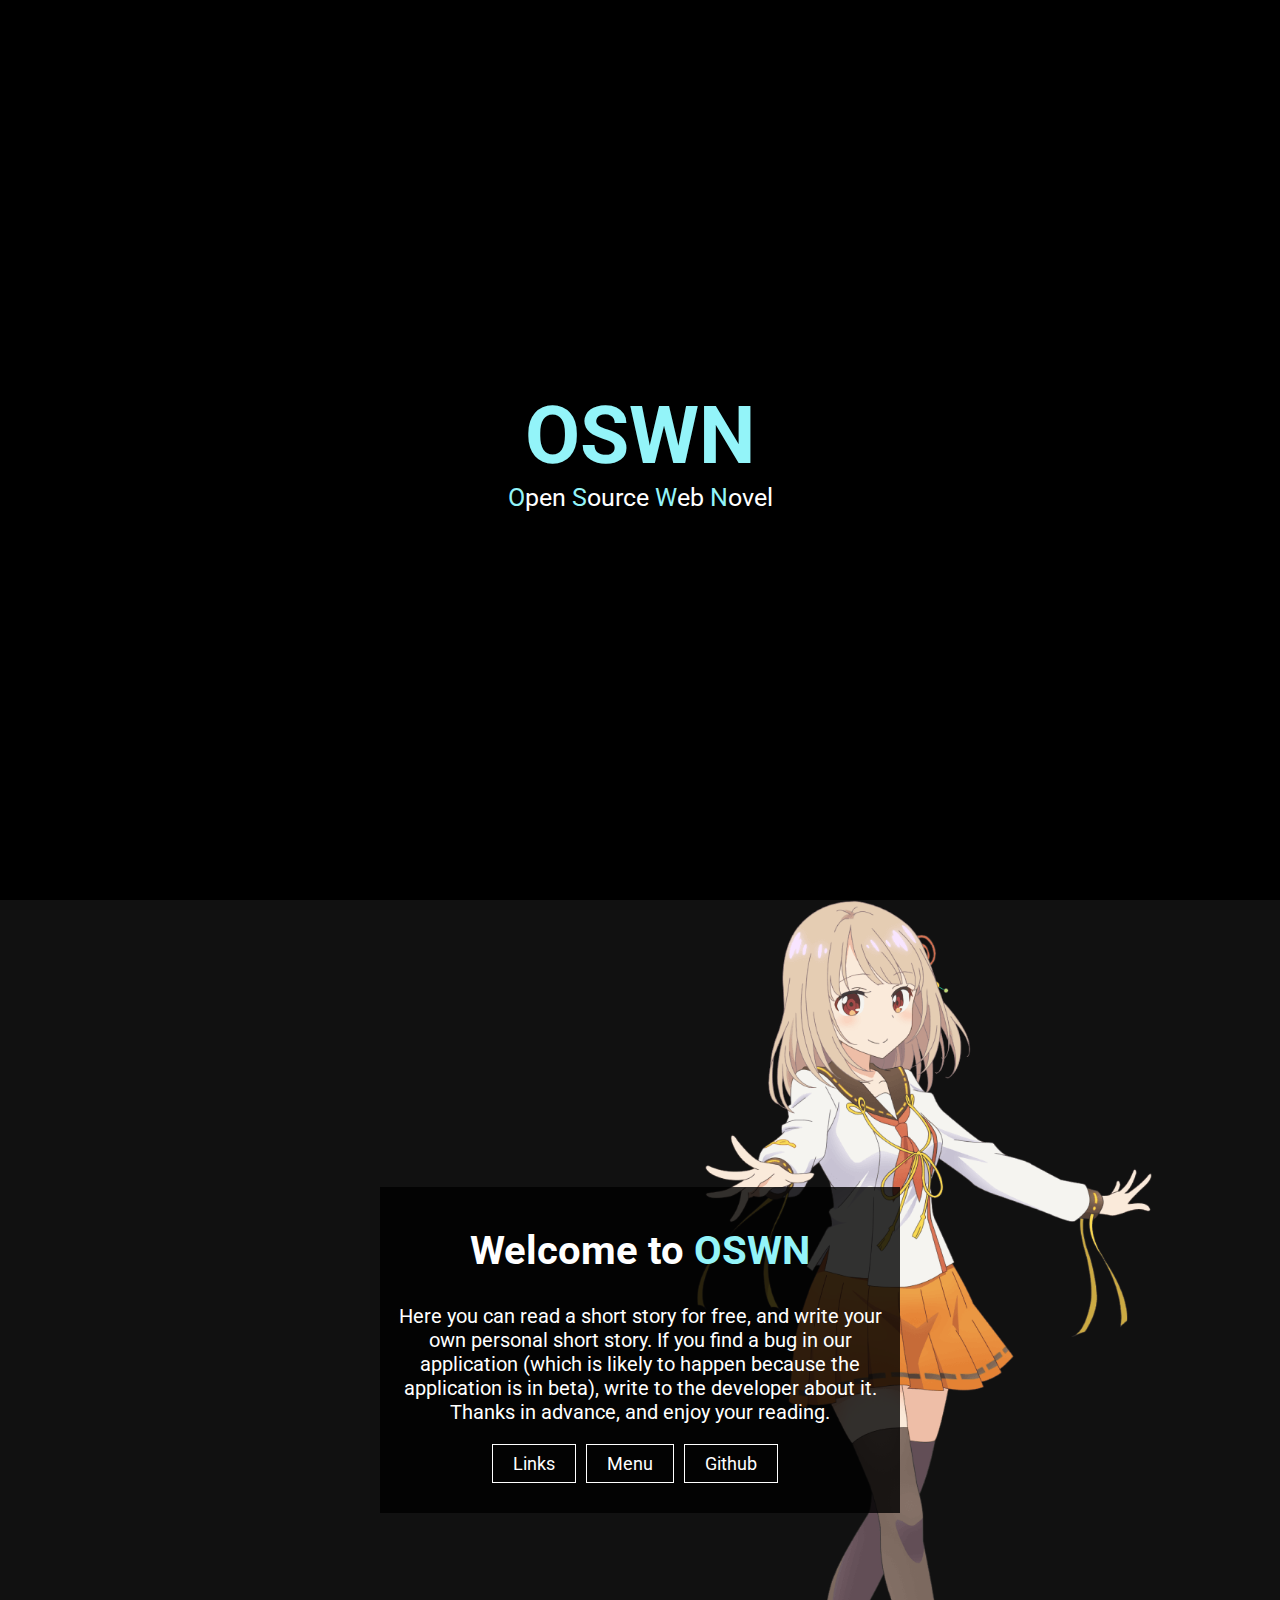
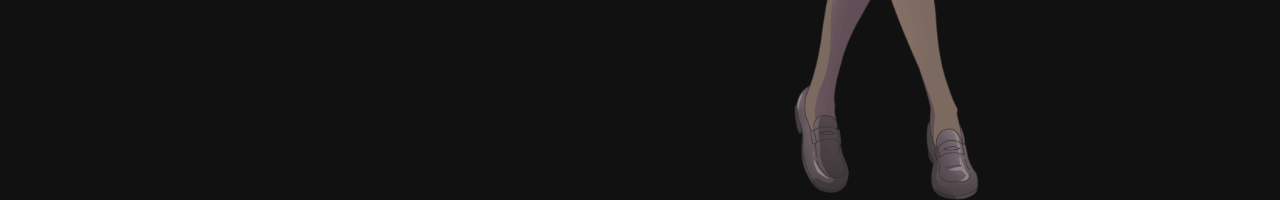
==== index.html @ a62ebcfd "Update index.html" ====
<!DOCTYPE html>
<html lang="en">
  <head>
    <meta charset="UTF-8">
    <meta name="viewport" content="width=device-width, initial-scale=1.0">
    <meta http-equiv="X-UA-Compatible" content="ie=edge">
    <title>FlowerMercy</title>
    <link rel="stylesheet" href="css/style.min.css">
    <link rel="preconnect" href="https://fonts.gstatic.com">
    <link href="https://fonts.googleapis.com/css2?family=DotGothic16&family=Roboto:wght@100;400;900&display=swap" rel="stylesheet">
  </head>
  <body>



    <div class="wrapper">
      <div class="intro">
        <div class="intro__video">
          <video class="intro__media" src="img/bg.mp4" autoplay muted loop></video>
          <div class="intro__text">
            <h1 class="intro__logo">OSWN</h1>
            <p class="intro__subtitle"><span>O</span>pen <span>S</span>ource <span>W</span>eb <span>N</span>ovel</p>
          </div>
        </div>
        <div class="intro__main">
          <img src="img/hero.png" alt="" class="intro__hero">

          <div class="intro__info">
            <div class="intro__text">
              <h2 class="info__title">
                Welcome to <span>OSWN</span>
              </h2>
              <p class="info__text">Here you can read a short story for free, and write your own personal short story. If you find a bug in our application (which is likely to happen because the application is in beta), write to the developer about it. Thanks in advance, and enjoy your reading. </p>
              <div class="info__buttons">
                <a href="#" class="info__button">Links</a>
                <a href="#" class="info__button">Menu</a>
                <a href="#" class="info__button">Github</a>
              </div>
            </div>
          </div>
        </div>
      </div>
    </div>

  <script src="js/script.min.js" charset="utf-8"></script>
  </body>
</html>
---- css/style.min.css ----
body{font-size:18px;font-family:Roboto,sans-serif}*{padding:0;margin:0}.intro{display:grid;grid-template:1fr 1fr/1fr;position:relative}.intro__video{display:flex;justify-content:center;align-items:center;background-color:#000;height:100vh}.intro__video .intro__media{width:100%}.intro__video .intro__text{position:absolute;background:rgba(0,0,0,.8);color:#fff;padding:10px;text-align:center}.intro__video .intro__text span{color:#93f4f9}.intro__video .intro__text .intro__logo{color:#93f4f9}.intro__main{display:flex;align-items:center;justify-content:center;background-color:#111}.intro__main .intro__hero{height:50%;width:auto;right:10%;position:absolute;z-index:0}.intro__main .intro__info{margin:10%;z-index:1}.intro__main .intro__info .intro__text{display:flex;flex-direction:column;justify-content:center;align-items:center;color:#fff;padding:10px;max-width:350px;height:auto;text-align:center;background:rgba(0,0,0,.8)}.intro__main .intro__info .intro__text .info__title{margin:8px}.intro__main .intro__info .intro__text .info__title span{color:#93f4f9}.intro__main .intro__info .intro__text .info__text{font-size:13px}.intro__main .intro__info .intro__text .info__buttons{margin:20px;display:flex;justify-content:space-between}.intro__main .intro__info .intro__text .info__buttons .info__button{margin-right:10px;text-decoration:none;border:1px solid #fff;padding:8px 20px;color:#fff;z-index:1;transition:.4s}.intro__main .intro__info .intro__text .info__buttons .info__button:hover{color:#93f4f9;border:solid #93f4f9 1px}@media (min-width:1000px){.intro__video{display:flex;justify-content:center;align-items:center;background-color:#000;height:100vh}.intro__video .intro__media{width:100%}.intro__video .intro__text{position:absolute;background:rgba(0,0,0,.8);color:#fff;padding:15px;text-align:center}.intro__video .intro__text span{color:#93f4f9}.intro__video .intro__text .intro__logo{color:#93f4f9;font-size:80px}.intro__video .intro__text .intro__subtitle{font-size:25px}.intro__main{display:flex;align-items:center;justify-content:center;background-color:#111}.intro__main .intro__hero{height:50%;width:auto;right:10%;position:absolute;z-index:0}.intro__main .intro__info{margin:10%;z-index:1}.intro__main .intro__info .intro__text{display:flex;flex-direction:column;justify-content:center;align-items:center;color:#fff;padding:10px;max-width:500px;height:auto;text-align:center;background:rgba(0,0,0,.8)}.intro__main .intro__info .intro__text .info__title{margin:30px;font-size:40px}.intro__main .intro__info .intro__text .info__text{font-size:20px}.intro__main .intro__info .intro__text .info__buttons{margin:20px;display:flex;justify-content:space-between}.intro__main .intro__info .intro__text .info__buttons .info__button{margin-right:10px;text-decoration:none;border:1px solid #fff;padding:8px 20px;color:#fff;z-index:1;transition:.4s}.intro__main .intro__info .intro__text .info__buttons .info__button:hover{color:#93f4f9;border:solid #93f4f9 1px}}
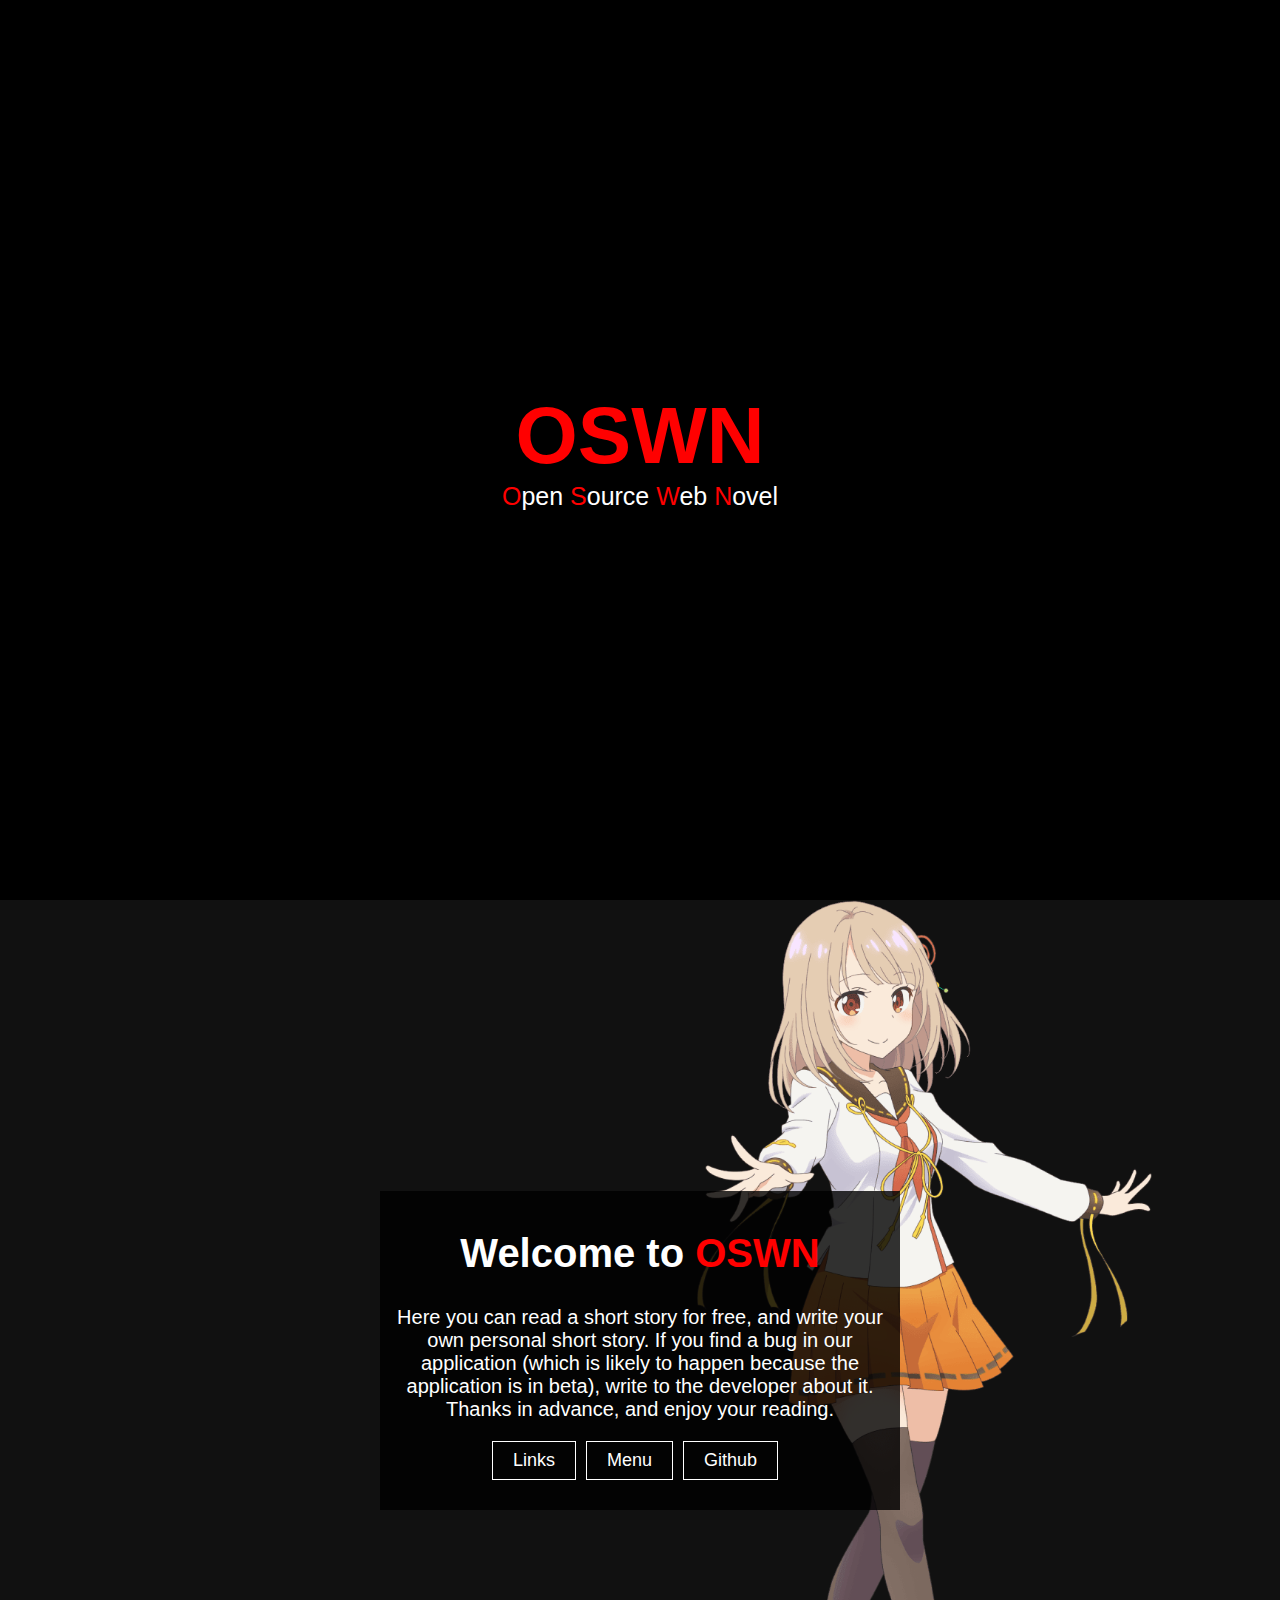
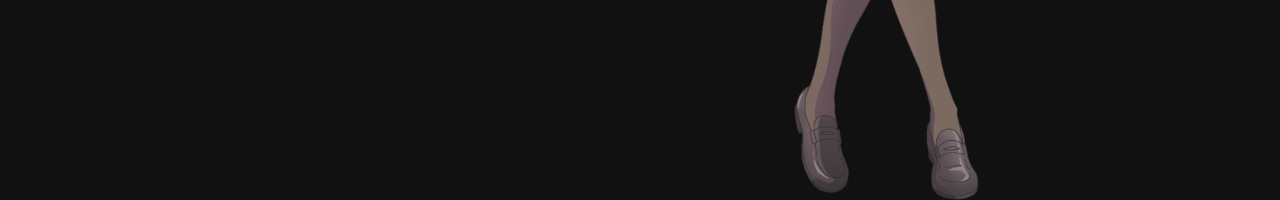
==== commit 92bb6a7b: "Gulp was switched to Prepros, Main color changed to red" ====
--- a/index.html
+++ b/index.html
@@ -2,46 +2,32 @@
 <html lang="en">
   <head>
     <meta charset="UTF-8">
+    <meta http-equiv="X-UA-Compatible" content="IE=edge">
     <meta name="viewport" content="width=device-width, initial-scale=1.0">
-    <meta http-equiv="X-UA-Compatible" content="ie=edge">
-    <title>FlowerMercy</title>
-    <link rel="stylesheet" href="css/style.min.css">
-    <link rel="preconnect" href="https://fonts.gstatic.com">
-    <link href="https://fonts.googleapis.com/css2?family=DotGothic16&family=Roboto:wght@100;400;900&display=swap" rel="stylesheet">
+    <link rel="stylesheet" href="css/style.css">
+    <title>OSWN</title>
   </head>
-  <body>
-
-
-
+  <body> 
     <div class="wrapper">
       <div class="intro">
         <div class="intro__video">
           <video class="intro__media" src="img/bg.mp4" autoplay muted loop></video>
           <div class="intro__text">
             <h1 class="intro__logo">OSWN</h1>
-            <p class="intro__subtitle"><span>O</span>pen <span>S</span>ource <span>W</span>eb <span>N</span>ovel</p>
+            <p class="intro__subtitle"><span>O</span>pen <span>S</span>ource <span>W</span>eb <span>N</span>ovel</p></p>
           </div>
         </div>
-        <div class="intro__main">
-          <img src="img/hero.png" alt="" class="intro__hero">
-
+        <div class="intro__main"><img class="intro__hero" src="img/hero.png" alt="">
           <div class="intro__info">
             <div class="intro__text">
-              <h2 class="info__title">
-                Welcome to <span>OSWN</span>
-              </h2>
-              <p class="info__text">Here you can read a short story for free, and write your own personal short story. If you find a bug in our application (which is likely to happen because the application is in beta), write to the developer about it. Thanks in advance, and enjoy your reading. </p>
-              <div class="info__buttons">
-                <a href="#" class="info__button">Links</a>
-                <a href="#" class="info__button">Menu</a>
-                <a href="#" class="info__button">Github</a>
-              </div>
+              <h2 class="info__title">Welcome to <span>OSWN</span></h2>
+              <p class="info__text">Here you can read a short story for free, and write your own personal short story. If you find a bug in our application (which is likely to happen because the application is in beta), write to the developer about it. Thanks in advance, and enjoy your reading.</p>
+              <div class="info__buttons"><a class="info__button" href="#">Links</a><a class="info__button" href="#">Menu</a><a class="info__button" href="#">Github</a></div>
             </div>
           </div>
         </div>
       </div>
     </div>
-
-  <script src="js/script.min.js" charset="utf-8"></script>
+    <script src="js/script.js"></script>
   </body>
-</html>
+</html>--- a/css/style.css
+++ b/css/style.css
@@ -0,0 +1,181 @@
+body {
+  font-size: 18px;
+  font-family: "Roboto", sans-serif;
+}
+
+* {
+  padding: 0;
+  margin: 0;
+}
+
+.intro {
+  display: grid;
+  grid-template: 1fr 1fr/1fr;
+  position: relative;
+}
+
+.intro__video {
+  display: flex;
+  justify-content: center;
+  align-items: center;
+  background-color: #000;
+  height: 100vh;
+}
+.intro__video .intro__media {
+  width: 100%;
+}
+.intro__video .intro__text {
+  position: absolute;
+  background: rgba(0, 0, 0, 0.8);
+  color: #fff;
+  padding: 10px;
+  text-align: center;
+}
+.intro__video .intro__text span {
+  color: red;
+}
+.intro__video .intro__text .intro__logo {
+  color: red;
+}
+
+.intro__main {
+  display: flex;
+  align-items: center;
+  justify-content: center;
+  background-color: #111;
+}
+.intro__main .intro__hero {
+  height: 50%;
+  width: auto;
+  right: 10%;
+  position: absolute;
+  z-index: 0;
+}
+.intro__main .intro__info {
+  margin: 10%;
+  z-index: 1;
+}
+.intro__main .intro__info .intro__text {
+  display: flex;
+  flex-direction: column;
+  justify-content: center;
+  align-items: center;
+  color: #fff;
+  padding: 10px;
+  max-width: 350px;
+  height: auto;
+  text-align: center;
+  background: rgba(0, 0, 0, 0.8);
+}
+.intro__main .intro__info .intro__text .info__title {
+  margin: 8px;
+}
+.intro__main .intro__info .intro__text .info__title span {
+  color: red;
+}
+.intro__main .intro__info .intro__text .info__text {
+  font-size: 13px;
+}
+.intro__main .intro__info .intro__text .info__buttons {
+  margin: 20px;
+  display: flex;
+  justify-content: space-between;
+}
+.intro__main .intro__info .intro__text .info__buttons .info__button {
+  margin-right: 10px;
+  text-decoration: none;
+  border: 1px solid #fff;
+  padding: 8px 20px;
+  color: #fff;
+  z-index: 1;
+  transition: 0.4s;
+}
+.intro__main .intro__info .intro__text .info__buttons .info__button:hover {
+  color: red;
+  border: solid red 1px;
+}
+
+@media (min-width: 1000px) {
+  .intro__video {
+    display: flex;
+    justify-content: center;
+    align-items: center;
+    background-color: #000;
+    height: 100vh;
+  }
+  .intro__video .intro__media {
+    width: 100%;
+  }
+  .intro__video .intro__text {
+    position: absolute;
+    background: rgba(0, 0, 0, 0.8);
+    color: #fff;
+    padding: 15px;
+    text-align: center;
+  }
+  .intro__video .intro__text span {
+    color: red;
+  }
+  .intro__video .intro__text .intro__logo {
+    color: red;
+    font-size: 80px;
+  }
+  .intro__video .intro__text .intro__subtitle {
+    font-size: 25px;
+  }
+
+  .intro__main {
+    display: flex;
+    align-items: center;
+    justify-content: center;
+    background-color: #111;
+  }
+  .intro__main .intro__hero {
+    height: 50%;
+    width: auto;
+    right: 10%;
+    position: absolute;
+    z-index: 0;
+  }
+  .intro__main .intro__info {
+    margin: 10%;
+    z-index: 1;
+  }
+  .intro__main .intro__info .intro__text {
+    display: flex;
+    flex-direction: column;
+    justify-content: center;
+    align-items: center;
+    color: #fff;
+    padding: 10px;
+    max-width: 500px;
+    height: auto;
+    text-align: center;
+    background: rgba(0, 0, 0, 0.8);
+  }
+  .intro__main .intro__info .intro__text .info__title {
+    margin: 30px;
+    font-size: 40px;
+  }
+  .intro__main .intro__info .intro__text .info__text {
+    font-size: 20px;
+  }
+  .intro__main .intro__info .intro__text .info__buttons {
+    margin: 20px;
+    display: flex;
+    justify-content: space-between;
+  }
+  .intro__main .intro__info .intro__text .info__buttons .info__button {
+    margin-right: 10px;
+    text-decoration: none;
+    border: 1px solid #fff;
+    padding: 8px 20px;
+    color: #fff;
+    z-index: 1;
+    transition: 0.4s;
+  }
+  .intro__main .intro__info .intro__text .info__buttons .info__button:hover {
+    color: red;
+    border: solid red 1px;
+  }
+}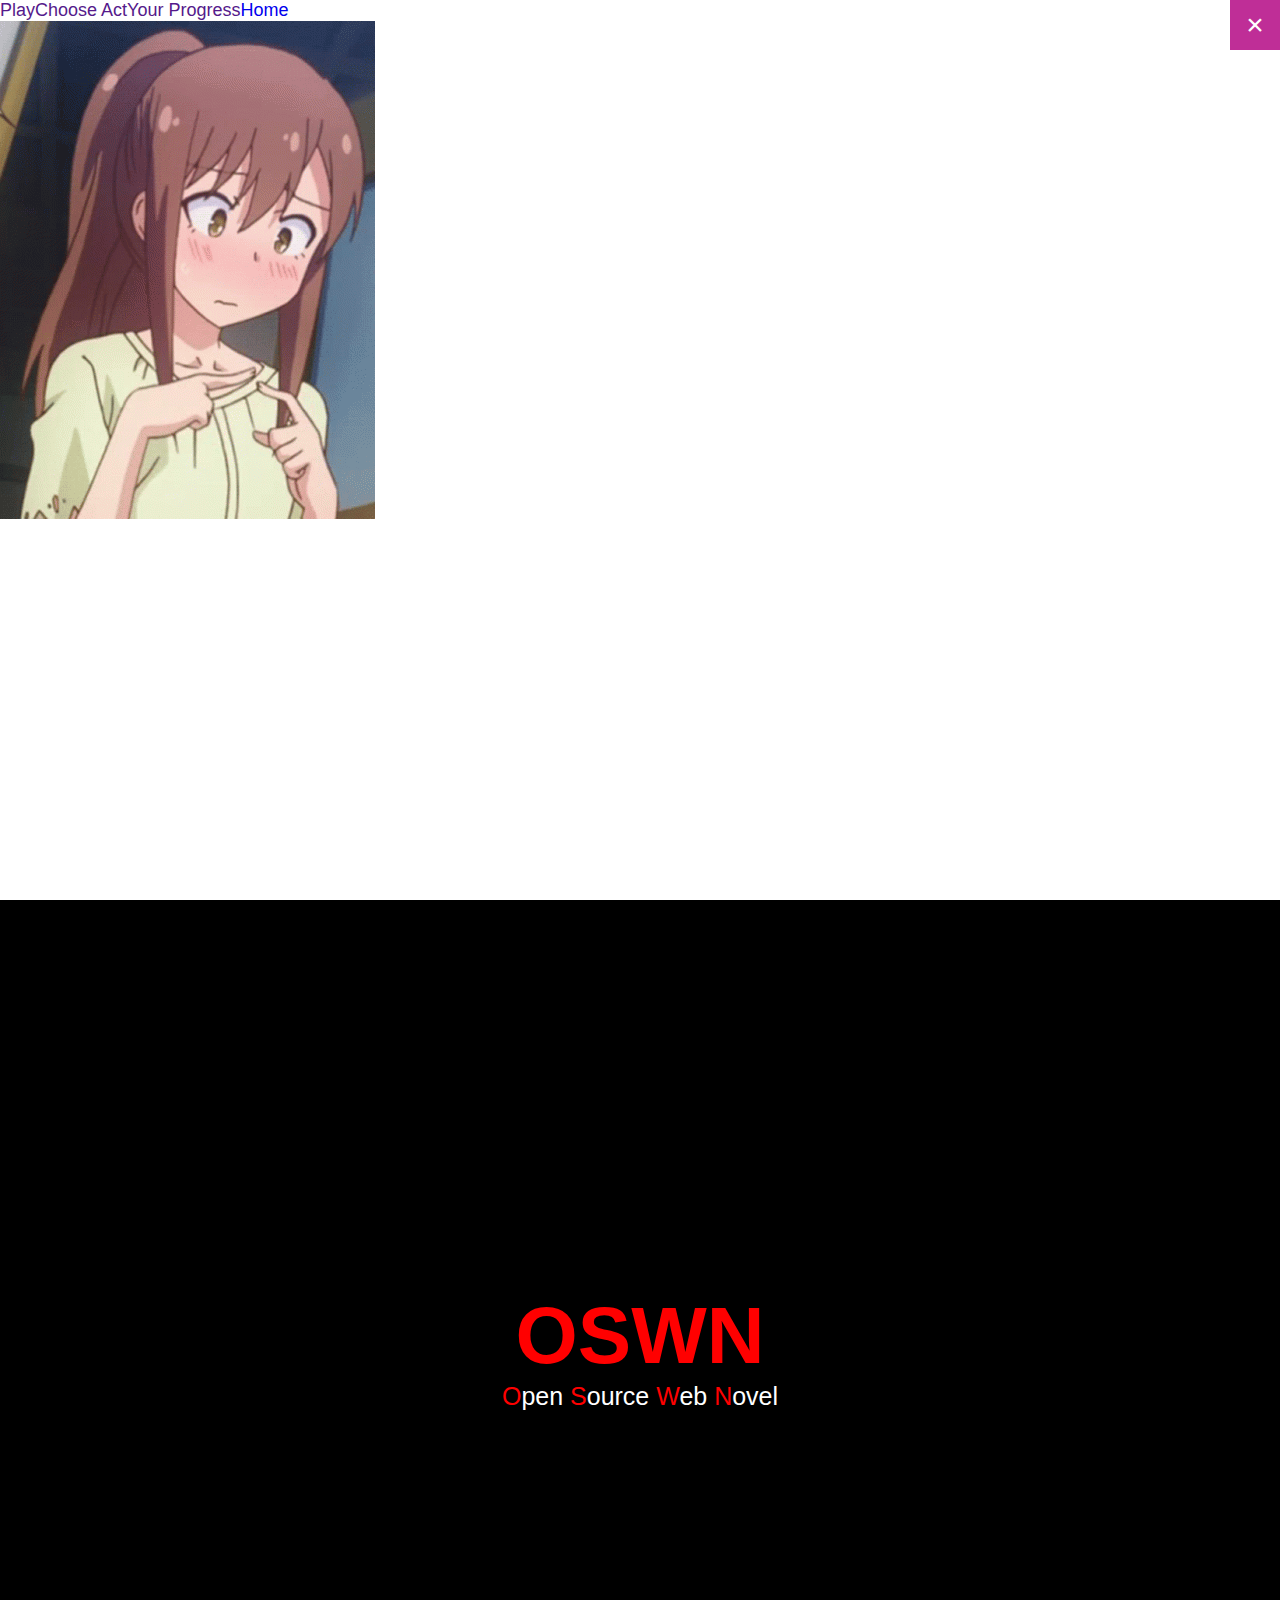
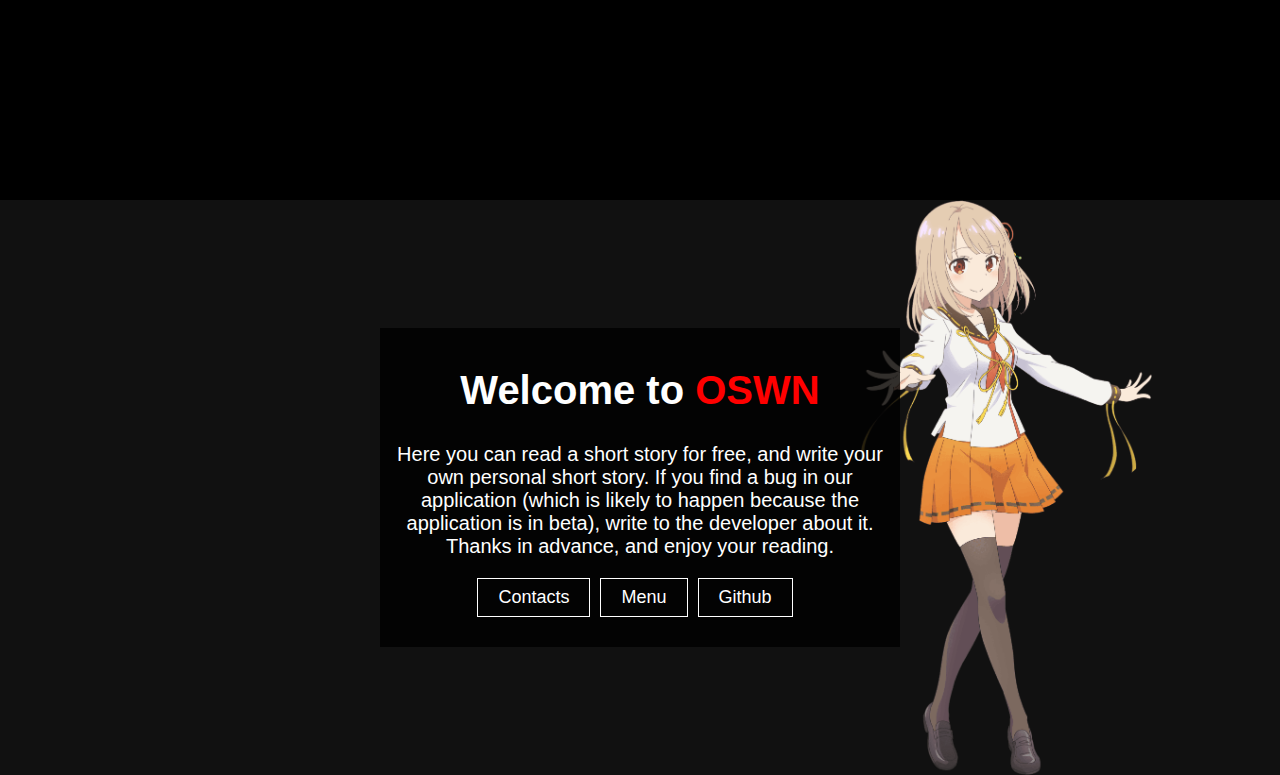
==== commit c89bc96b: "added menu, and fixed animations" ====
--- a/index.html
+++ b/index.html
@@ -10,8 +10,11 @@
   <body> 
     <div class="wrapper">
       <div class="intro">
+        <div class="menu"><a class="exit-button" href="#menu"> </a>
+          <div class="menu__links"><a class="menu__link" href="">Play</a><a class="menu__link" href="">Choose Act</a><a class="menu__link" href="">Your Progress</a><a class="menu__link" href="index.html">Home</a></div><img class="menu__hero" src="img/hero-irl.gif">
+        </div>
         <div class="intro__video">
-          <video class="intro__media" src="img/bg.mp4" autoplay muted loop></video>
+          <video class="intro__media" id="intro" src="img/bg.mp4" autoplay muted loop></video>
           <div class="intro__text">
             <h1 class="intro__logo">OSWN</h1>
             <p class="intro__subtitle"><span>O</span>pen <span>S</span>ource <span>W</span>eb <span>N</span>ovel</p></p>
@@ -22,12 +25,12 @@
             <div class="intro__text">
               <h2 class="info__title">Welcome to <span>OSWN</span></h2>
               <p class="info__text">Here you can read a short story for free, and write your own personal short story. If you find a bug in our application (which is likely to happen because the application is in beta), write to the developer about it. Thanks in advance, and enjoy your reading.</p>
-              <div class="info__buttons"><a class="info__button" href="#">Links</a><a class="info__button" href="#">Menu</a><a class="info__button" href="#">Github</a></div>
+              <div class="info__buttons"><a class="info__button" href="html/contact.html">Contacts</a><a class="info__button" id="menu" href="#">Menu</a><a class="info__button" href="https://github.com/webgtx/OSWN">Github</a></div>
             </div>
           </div>
         </div>
       </div>
     </div>
-    <script src="js/script.js"></script>
+    <script src="/js/script.js"></script>
   </body>
 </html>--- a/css/style.css
+++ b/css/style.css
@@ -1,3 +1,4 @@
+@charset "UTF-8";
 body {
   font-size: 18px;
   font-family: "Roboto", sans-serif;
@@ -6,6 +7,8 @@
 * {
   padding: 0;
   margin: 0;
+  text-decoration: none;
+  scroll-behavior: smooth;
 }
 
 .intro {
@@ -14,6 +17,64 @@
   position: relative;
 }
 
+.exit-button {
+  top: 0;
+  right: 0;
+  position: absolute;
+  background-color: #BF2E97;
+  color: #fff;
+  width: 50px;
+  height: 50px;
+  display: flex;
+  justify-content: center;
+  align-items: center;
+}
+.exit-button::after {
+  font-size: 30px;
+  content: "×";
+  cursor: pointer;
+}
+
+.intro__menu {
+  transform: translate(0, -100vh);
+  transition: all 0.5s;
+  position: absolute;
+  display: flex;
+  flex-direction: column;
+  justify-content: space-around;
+  align-items: center;
+  height: 100vh;
+  width: 100%;
+  background-color: rgba(0, 0, 0, 0.8);
+  z-index: 4;
+}
+.intro__menu .menu__links {
+  display: flex;
+  flex-direction: column;
+  text-align: center;
+}
+.intro__menu .menu__links .menu__link {
+  text-decoration: none;
+  color: #fff;
+  font-size: 2rem;
+  margin: 10px;
+  padding-left: 20px;
+  transition: all 0.2s;
+}
+.intro__menu .menu__links .menu__link:hover {
+  border-left: solid red 2px;
+  color: red;
+}
+.intro__menu .menu__hero {
+  height: 40%;
+  width: auto;
+  object-fit: fill;
+}
+
+.menuBtn-active {
+  transform: translate(0, 0);
+}
+
 .intro__video {
   display: flex;
   justify-content: center;
@@ -43,9 +104,10 @@
   align-items: center;
   justify-content: center;
   background-color: #111;
+  position: relative;
 }
 .intro__main .intro__hero {
-  height: 50%;
+  height: 70%;
   width: auto;
   right: 10%;
   position: absolute;
@@ -96,6 +158,34 @@
 }
 
 @media (min-width: 1000px) {
+  .intro__menu {
+    position: absolute;
+    display: flex;
+    flex-direction: row;
+    justify-content: space-around;
+    align-items: center;
+    height: 100vh;
+    width: 100%;
+    background-color: rgba(0, 0, 0, 0.8);
+    z-index: 4;
+  }
+  .intro__menu .menu__links {
+    display: flex;
+    flex-direction: column;
+    text-align: center;
+    transition: all 0.4s;
+  }
+  .intro__menu .menu__links .menu__link {
+    color: #fff;
+    font-size: 2rem;
+    margin: 10px;
+  }
+  .intro__menu .menu__hero {
+    height: 80%;
+    width: auto;
+    object-fit: fill;
+  }
+
   .intro__video {
     display: flex;
     justify-content: center;
@@ -131,7 +221,7 @@
     background-color: #111;
   }
   .intro__main .intro__hero {
-    height: 50%;
+    height: 100%;
     width: auto;
     right: 10%;
     position: absolute;
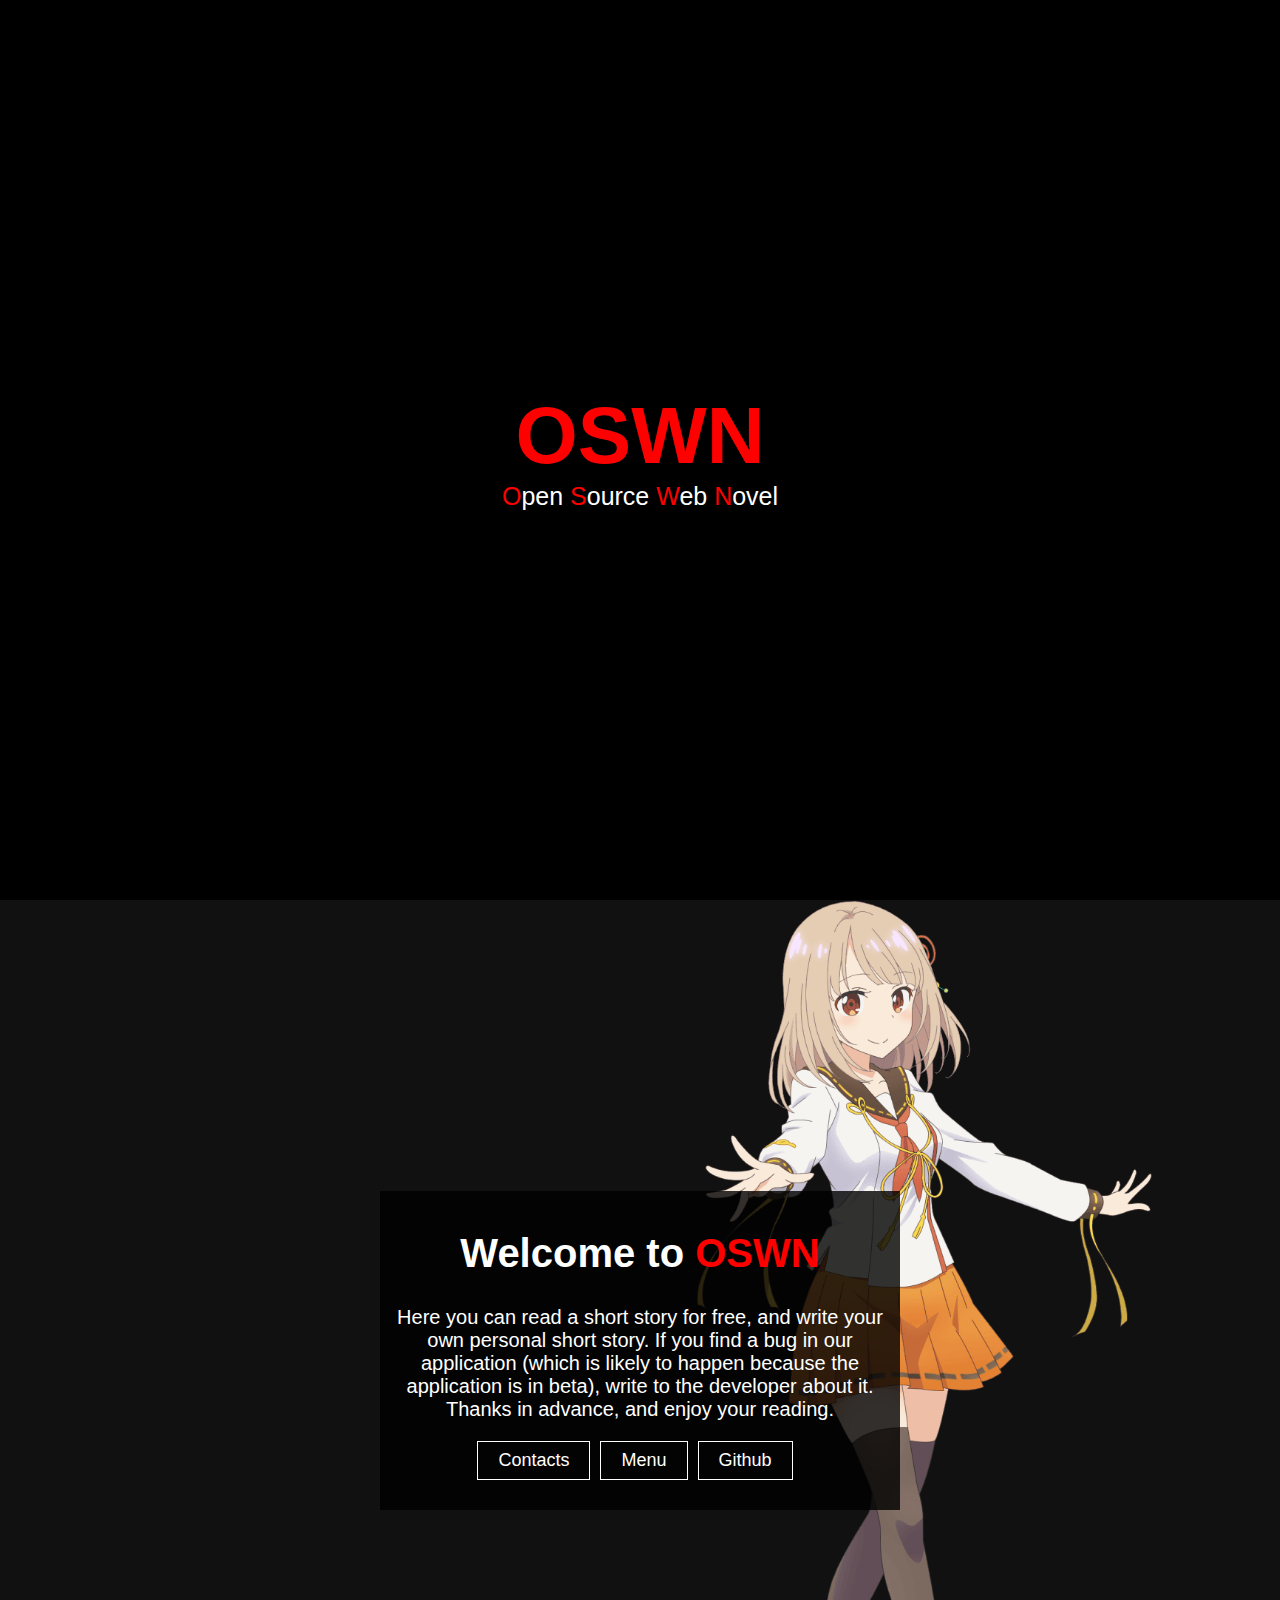
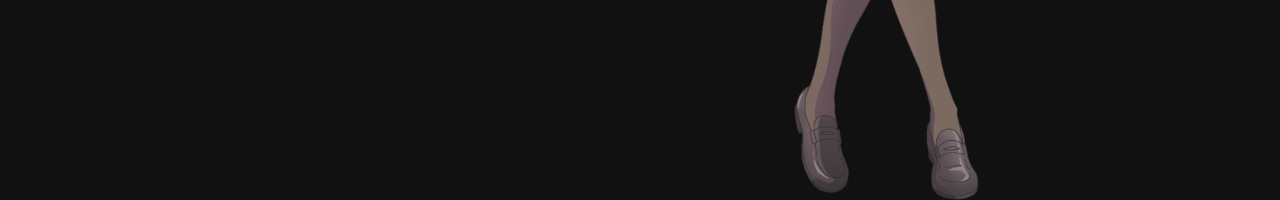
==== commit 44c3205b: "added menu, and fixed animations" ====
--- a/index.html
+++ b/index.html
@@ -31,6 +31,6 @@
         </div>
       </div>
     </div>
-    <script src="/js/script.js"></script>
+    <script src="js/script.js"></script>
   </body>
 </html>--- a/css/style.css
+++ b/css/style.css
@@ -35,7 +35,7 @@
   cursor: pointer;
 }
 
-.intro__menu {
+.menu {
   transform: translate(0, -100vh);
   transition: all 0.5s;
   position: absolute;
@@ -48,12 +48,12 @@
   background-color: rgba(0, 0, 0, 0.8);
   z-index: 4;
 }
-.intro__menu .menu__links {
+.menu .menu__links {
   display: flex;
   flex-direction: column;
   text-align: center;
 }
-.intro__menu .menu__links .menu__link {
+.menu .menu__links .menu__link {
   text-decoration: none;
   color: #fff;
   font-size: 2rem;
@@ -61,11 +61,11 @@
   padding-left: 20px;
   transition: all 0.2s;
 }
-.intro__menu .menu__links .menu__link:hover {
+.menu .menu__links .menu__link:hover {
   border-left: solid red 2px;
   color: red;
 }
-.intro__menu .menu__hero {
+.menu .menu__hero {
   height: 40%;
   width: auto;
   object-fit: fill;
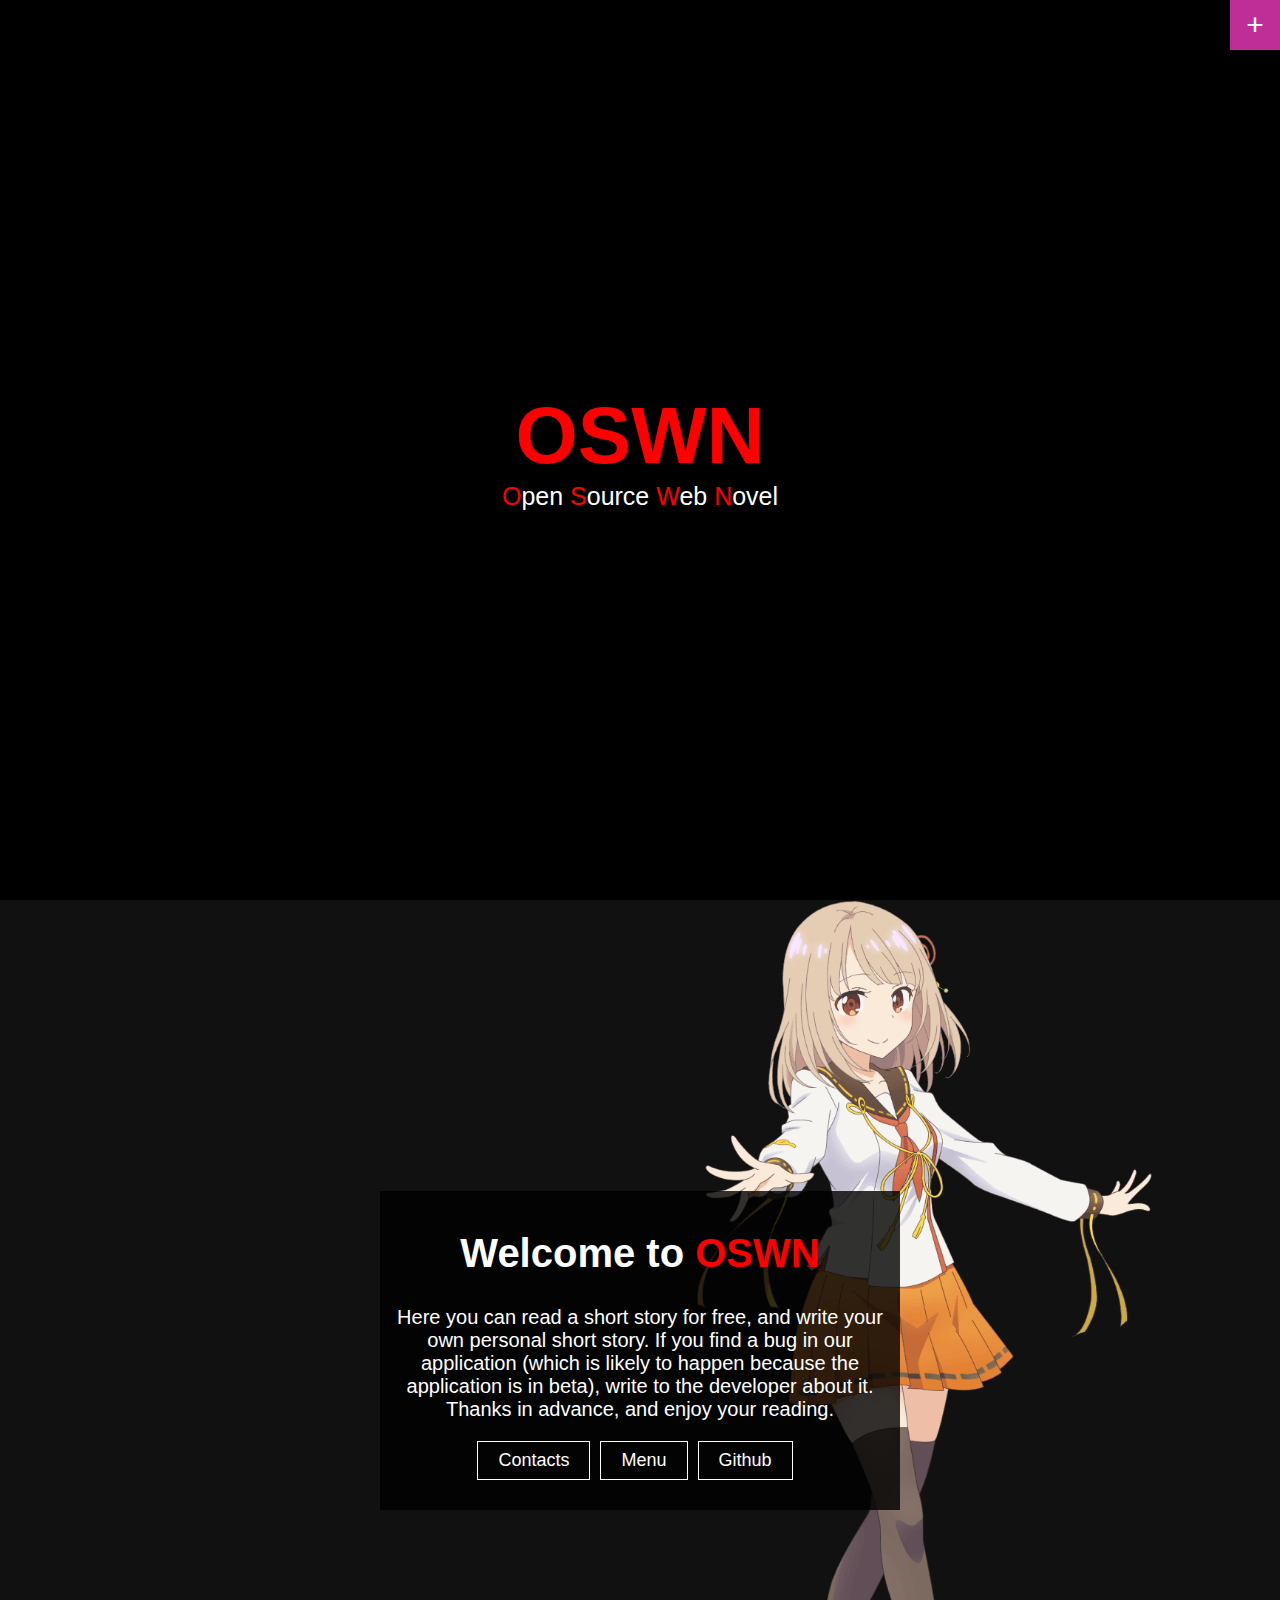
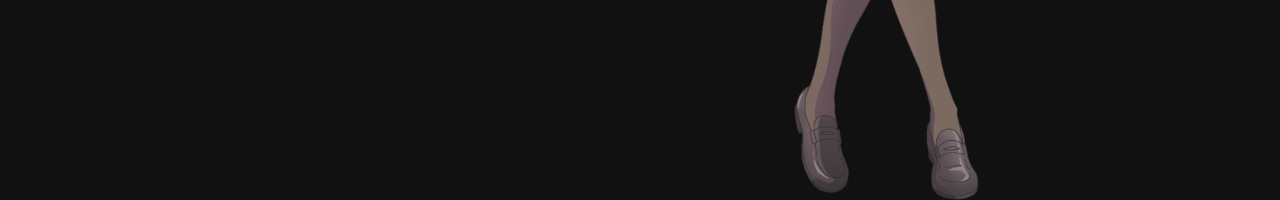
==== commit 8257f034: "rewrited styles, fixed HUD, menu fixes" ====
--- a/index.html
+++ b/index.html
@@ -4,33 +4,33 @@
     <meta charset="UTF-8">
     <meta http-equiv="X-UA-Compatible" content="IE=edge">
     <meta name="viewport" content="width=device-width, initial-scale=1.0">
-    <link rel="stylesheet" href="css/style.css">
+    <link rel="stylesheet" href="modules/css/style.css">
     <title>OSWN</title>
   </head>
-  <body> 
+  <body>
     <div class="wrapper">
       <div class="intro">
-        <div class="menu"><a class="exit-button" href="#menu"> </a>
-          <div class="menu__links"><a class="menu__link" href="">Play</a><a class="menu__link" href="">Choose Act</a><a class="menu__link" href="">Your Progress</a><a class="menu__link" href="index.html">Home</a></div><img class="menu__hero" src="img/hero-irl.gif">
-        </div>
+        <div class="menu"><a class="exit-button" href="#"></a>
+          <div class="menu__links"><a class="menu__link" href="game.html">Play</a><a class="menu__link" href="">Choose Act</a><a class="menu__link" href="">Your Progress</a><a class="menu__link" href="../../index.html">Home</a></div><img class="menu__hero" src="hero-irl.gif">
+        </div><a class="menu__button" id="menu" herf="#menu"></a>
         <div class="intro__video">
-          <video class="intro__media" id="intro" src="img/bg.mp4" autoplay muted loop></video>
+          <video class="intro__media" id="intro" src="media/img/bg.mp4" autoplay muted loop></video>
           <div class="intro__text">
             <h1 class="intro__logo">OSWN</h1>
             <p class="intro__subtitle"><span>O</span>pen <span>S</span>ource <span>W</span>eb <span>N</span>ovel</p></p>
           </div>
         </div>
-        <div class="intro__main"><img class="intro__hero" src="img/hero.png" alt="">
+        <div class="intro__main"><img class="intro__hero" src="media/img/hero.png" alt="">
           <div class="intro__info">
             <div class="intro__text">
               <h2 class="info__title">Welcome to <span>OSWN</span></h2>
               <p class="info__text">Here you can read a short story for free, and write your own personal short story. If you find a bug in our application (which is likely to happen because the application is in beta), write to the developer about it. Thanks in advance, and enjoy your reading.</p>
-              <div class="info__buttons"><a class="info__button" href="html/contact.html">Contacts</a><a class="info__button" id="menu" href="#">Menu</a><a class="info__button" href="https://github.com/webgtx/OSWN">Github</a></div>
+              <div class="info__buttons"><a class="info__button" href="contact.html">Contacts</a><a class="info__button" id="menu" href="#">Menu</a><a class="info__button" href="https://github.com/webgtx/OSWN">Github</a></div>
             </div>
           </div>
         </div>
       </div>
     </div>
-    <script src="js/script.js"></script>
+    <script src="modules/js/script.js"></script>
   </body>
 </html>--- a/modules/css/style.css
+++ b/modules/css/style.css
@@ -0,0 +1,330 @@
+@charset "UTF-8";
+body {
+  font-size: 18px;
+  font-family: "Roboto", sans-serif;
+}
+
+* {
+  padding: 0;
+  margin: 0;
+  text-decoration: none;
+  scroll-behavior: smooth;
+}
+
+.intro {
+  display: grid;
+  grid-template: 1fr 1fr/1fr;
+  position: relative;
+}
+
+.exit-button {
+  top: 0;
+  right: 0;
+  position: absolute;
+  background-color: #BF2E97;
+  color: #fff;
+  width: 50px;
+  height: 50px;
+  display: flex;
+  justify-content: center;
+  align-items: center;
+}
+.exit-button::after {
+  font-size: 30px;
+  content: "×";
+  cursor: pointer;
+}
+
+.menu {
+  transform: translate(0, -100vh);
+  transition: all 0.5s;
+  position: absolute;
+  display: flex;
+  flex-direction: column;
+  justify-content: space-around;
+  align-items: center;
+  height: 100vh;
+  width: 100%;
+  background-color: rgba(0, 0, 0, 0.8);
+  z-index: 4;
+}
+.menu .menu__links {
+  display: flex;
+  flex-direction: column;
+  text-align: center;
+}
+.menu .menu__links .menu__link {
+  text-decoration: none;
+  color: #fff;
+  font-size: 2rem;
+  margin: 10px;
+  padding-left: 20px;
+  transition: all 0.2s;
+}
+.menu .menu__links .menu__link:hover {
+  border-left: solid red 2px;
+  color: red;
+}
+.menu .menu__hero {
+  height: 40%;
+  width: auto;
+  object-fit: fill;
+}
+
+.menuBtn-active {
+  transform: translate(0, 0);
+}
+
+.exit-button {
+  text-decoration: none;
+  top: 0;
+  right: 0;
+  position: absolute;
+  background-color: #BF2E97;
+  color: #fff;
+  width: 50px;
+  height: 50px;
+  display: flex;
+  justify-content: center;
+  align-items: center;
+}
+.exit-button::after {
+  font-size: 30px;
+  content: "×";
+  cursor: pointer;
+}
+
+.menu-button {
+  margin: 20px;
+  top: 0;
+  right: 0;
+  position: absolute;
+  background-color: #BF2E97;
+  color: #fff;
+  width: 50px;
+  height: 50px;
+  display: flex;
+  justify-content: center;
+  align-items: center;
+}
+.menu-button::after {
+  font-size: 30px;
+  content: "+";
+  cursor: pointer;
+}
+
+@media (min-width: 1000px) {
+  .menu {
+    position: absolute;
+    display: flex;
+    flex-direction: row;
+    justify-content: space-around;
+    align-items: center;
+    height: 100vh;
+    width: 100%;
+    background-color: rgba(0, 0, 0, 0.8);
+    z-index: 4;
+  }
+  .menu .menu__links {
+    display: flex;
+    flex-direction: column;
+    text-align: center;
+    transition: all 0.4s;
+  }
+  .menu .menu__links .menu__link {
+    color: #fff;
+    font-size: 2rem;
+    margin: 10px;
+  }
+  .menu .menu__hero {
+    height: 80%;
+    width: auto;
+    object-fit: fill;
+  }
+}
+.menu__button {
+  text-decoration: none;
+  top: 0;
+  right: 0;
+  position: absolute;
+  background-color: #BF2E97;
+  color: #fff;
+  width: 50px;
+  height: 50px;
+  display: flex;
+  justify-content: center;
+  align-items: center;
+  z-index: 3;
+}
+.menu__button::after {
+  font-size: 30px;
+  content: "+";
+  cursor: pointer;
+}
+
+.intro__video {
+  display: flex;
+  justify-content: center;
+  align-items: center;
+  background-color: #000;
+  height: 100vh;
+}
+.intro__video .intro__media {
+  width: 100%;
+}
+.intro__video .intro__text {
+  position: absolute;
+  background: rgba(0, 0, 0, 0.8);
+  color: #fff;
+  padding: 10px;
+  text-align: center;
+}
+.intro__video .intro__text span {
+  color: red;
+}
+.intro__video .intro__text .intro__logo {
+  color: red;
+}
+
+.intro__main {
+  display: flex;
+  align-items: center;
+  justify-content: center;
+  background-color: #111;
+  position: relative;
+}
+.intro__main .intro__hero {
+  height: 70%;
+  width: auto;
+  right: 10%;
+  position: absolute;
+  z-index: 0;
+}
+.intro__main .intro__info {
+  margin: 10%;
+  z-index: 1;
+}
+.intro__main .intro__info .intro__text {
+  display: flex;
+  flex-direction: column;
+  justify-content: center;
+  align-items: center;
+  color: #fff;
+  padding: 10px;
+  max-width: 350px;
+  height: auto;
+  text-align: center;
+  background: rgba(0, 0, 0, 0.8);
+}
+.intro__main .intro__info .intro__text .info__title {
+  margin: 8px;
+}
+.intro__main .intro__info .intro__text .info__title span {
+  color: red;
+}
+.intro__main .intro__info .intro__text .info__text {
+  font-size: 13px;
+}
+.intro__main .intro__info .intro__text .info__buttons {
+  margin: 20px;
+  display: flex;
+  justify-content: space-between;
+}
+.intro__main .intro__info .intro__text .info__buttons .info__button {
+  margin-right: 10px;
+  text-decoration: none;
+  border: 1px solid #fff;
+  padding: 8px 20px;
+  color: #fff;
+  z-index: 1;
+  transition: 0.4s;
+}
+.intro__main .intro__info .intro__text .info__buttons .info__button:hover {
+  color: red;
+  border: solid red 1px;
+}
+
+@media (min-width: 1000px) {
+  .intro__video {
+    display: flex;
+    justify-content: center;
+    align-items: center;
+    background-color: #000;
+    height: 100vh;
+  }
+  .intro__video .intro__media {
+    width: 100%;
+  }
+  .intro__video .intro__text {
+    position: absolute;
+    background: rgba(0, 0, 0, 0.8);
+    color: #fff;
+    padding: 15px;
+    text-align: center;
+  }
+  .intro__video .intro__text span {
+    color: red;
+  }
+  .intro__video .intro__text .intro__logo {
+    color: red;
+    font-size: 80px;
+  }
+  .intro__video .intro__text .intro__subtitle {
+    font-size: 25px;
+  }
+
+  .intro__main {
+    display: flex;
+    align-items: center;
+    justify-content: center;
+    background-color: #111;
+  }
+  .intro__main .intro__hero {
+    height: 100%;
+    width: auto;
+    right: 10%;
+    position: absolute;
+    z-index: 0;
+  }
+  .intro__main .intro__info {
+    margin: 10%;
+    z-index: 1;
+  }
+  .intro__main .intro__info .intro__text {
+    display: flex;
+    flex-direction: column;
+    justify-content: center;
+    align-items: center;
+    color: #fff;
+    padding: 10px;
+    max-width: 500px;
+    height: auto;
+    text-align: center;
+    background: rgba(0, 0, 0, 0.8);
+  }
+  .intro__main .intro__info .intro__text .info__title {
+    margin: 30px;
+    font-size: 40px;
+  }
+  .intro__main .intro__info .intro__text .info__text {
+    font-size: 20px;
+  }
+  .intro__main .intro__info .intro__text .info__buttons {
+    margin: 20px;
+    display: flex;
+    justify-content: space-between;
+  }
+  .intro__main .intro__info .intro__text .info__buttons .info__button {
+    margin-right: 10px;
+    text-decoration: none;
+    border: 1px solid #fff;
+    padding: 8px 20px;
+    color: #fff;
+    z-index: 1;
+    transition: 0.4s;
+  }
+  .intro__main .intro__info .intro__text .info__buttons .info__button:hover {
+    color: red;
+    border: solid red 1px;
+  }
+}